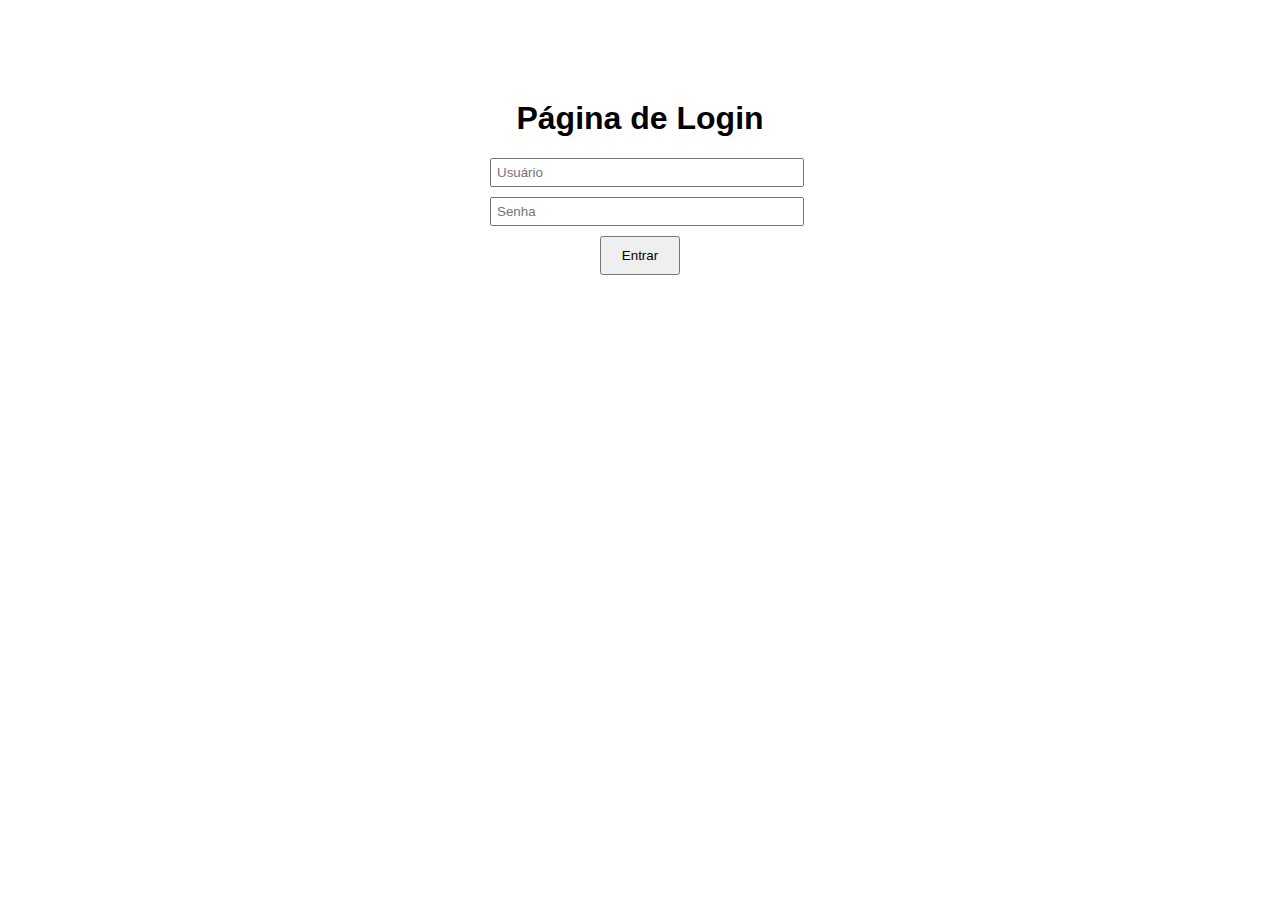
==== PAGES/login.html @ 73220566 "Login concluido" ====
<!DOCTYPE html>
<html>
<head>
  <meta charset="UTF-8">
  <meta http-equiv="X-UA-Compatible" content="IE=edge">
  <meta name="viewport" content="width=device-width, initial-scale=1.0">

  <link rel="stylesheet" type="text/css" href="../CSS/login.css">
  <title>Página de Login</title>
</head>
<body>
  <div class="container">
    <h1>Página de Login</h1>
    <input type="text" id="user" placeholder="Usuário">
    <br>
    <input type="password" id="password" placeholder="Senha">
    <br>
    <button onclick="login()">Entrar</button>
    <p id="error-message" class="error-message"></p>
  </div>

  <script src="../JS/login.js" defer></script>
</body>
</html>
---- CSS/login.css ----
body {
    font-family: Arial, sans-serif;
  }
  .container {
    width: 300px;
    margin: 0 auto;
    margin-top: 100px;
    text-align: center;
  }
  input {
    margin-bottom: 10px;
    padding: 5px;
    width: 100%;
  }
  button {
    padding: 10px 20px;
  }
  .error-message {
    color: red;
    margin-bottom: 10px;
  }
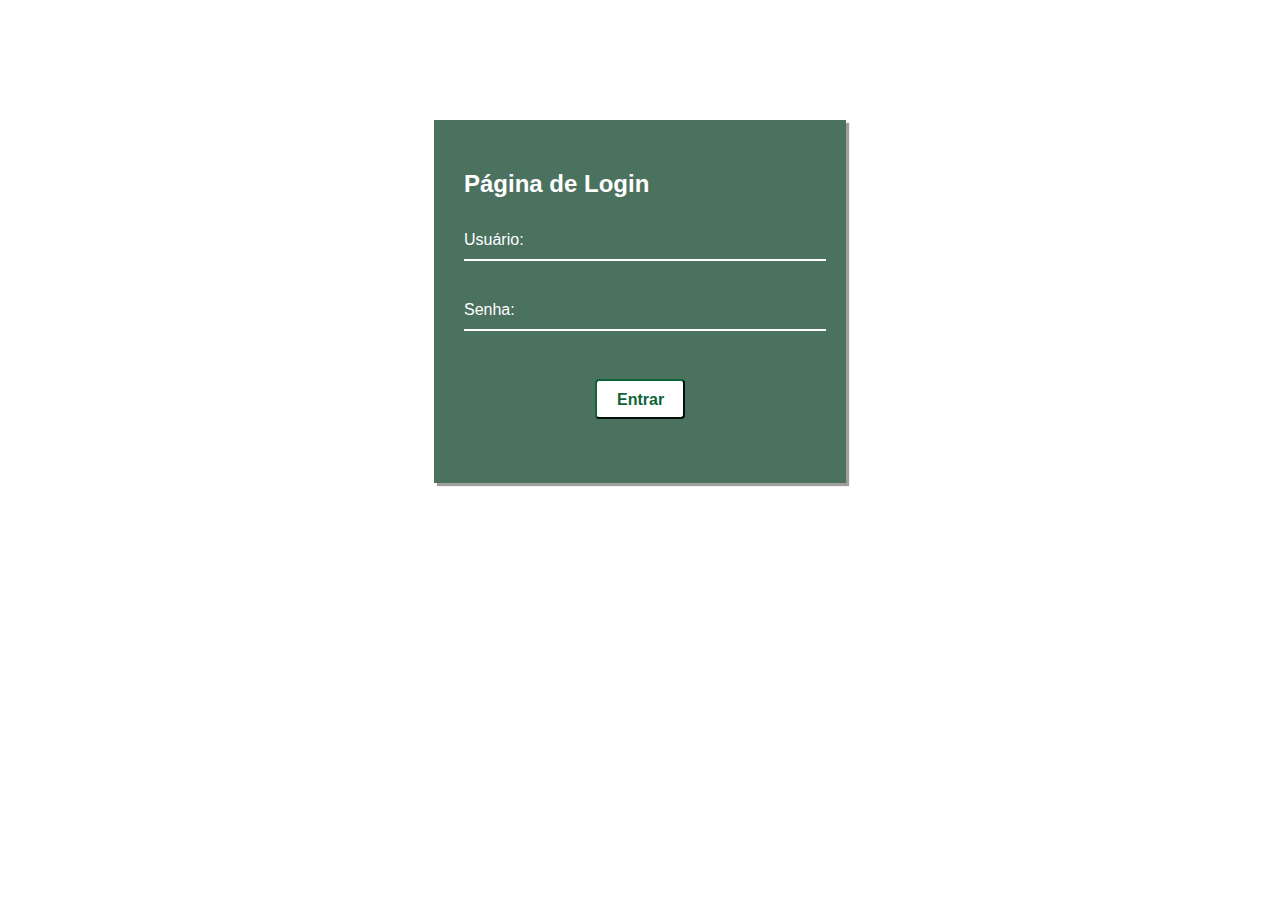
==== commit 78c54931: "estilização do site" ====
--- a/PAGES/login.html
+++ b/PAGES/login.html
@@ -4,21 +4,32 @@
   <meta charset="UTF-8">
   <meta http-equiv="X-UA-Compatible" content="IE=edge">
   <meta name="viewport" content="width=device-width, initial-scale=1.0">
-
   <link rel="stylesheet" type="text/css" href="../CSS/login.css">
+  <script src="../JS/login.js" defer></script>
   <title>Página de Login</title>
 </head>
 <body>
-  <div class="container">
-    <h1>Página de Login</h1>
-    <input type="text" id="user" placeholder="Usuário">
-    <br>
-    <input type="password" id="password" placeholder="Senha">
-    <br>
-    <button onclick="login()">Entrar</button>
-    <p id="error-message" class="error-message"></p>
-  </div>
+        <div class="container" id="loginForm">
+          <div class="card">
+            <h2>Página de Login</h2>
+            <div class="label-float">
+                <input type="text" id="user" required>
+                <label for="user">Usuário:</label>
+              </div>
+      
+              <div class="label-float">
+                <input type="password" id="password" required>
+                <label for="password">Senha:</label>
+              </div>
+      
+              <div class="justify-center">
+                <button onclick="login()">Entrar</button>
+              </div>
+            <br>
+            <p id="error-message" class="error-message"></p>
+          </div>
+        </div>
 
-  <script src="../JS/login.js" defer></script>
+  
 </body>
 </html>--- a/CSS/login.css
+++ b/CSS/login.css
@@ -1,11 +1,93 @@
 body {
     font-family: Arial, sans-serif;
+    background-image: url("../images/loginbackground.png");
+    background-repeat: no-repeat;
+    background-size: cover;
+    background-attachment: fixed
   }
   .container {
-    width: 300px;
-    margin: 0 auto;
-    margin-top: 100px;
-    text-align: center;
+    display: flex;
+    justify-content: center;
+    width: 100%;
+    margin-top: 120px;
+  }
+  
+  .card {
+    background-color: #00371cb4;
+    padding: 30px;
+    box-shadow: 3px 3px 1px 0px #00000060;
+    width:22em;
+  }
+
+  .label-float input{
+    width: 100%;
+    padding: 5px 5px;
+    display: inline-block;
+    border: 0;
+    border-bottom: 2px solid #fff;
+    background-color: transparent;
+    outline: none;
+    min-width: 180px;
+    font-size: 16px;
+    transition: all .3s ease-out;
+    border-radius: 0;
+    color: #fff;
+    
+  }
+  
+  .label-float{
+    position: relative;
+    padding-top: 13px;
+    margin-top: 5%;
+    margin-bottom: 5%;
+    color: #fff;
+  }
+  
+  .label-float input:focus{
+    border-bottom: 2px solid #fff;
+  }
+  
+  .label-float label{
+    color: #fff;
+    pointer-events: none;
+    position: absolute;
+    top: 0;
+    left: 0;
+    margin-top: 13px;
+    transition: all .3s ease-out;
+  }
+  
+  .label-float input:focus + label,
+  .label-float input:valid + label{
+    font-size: 13px;
+    margin-top: 0;
+    color: #fff
+  }
+  
+  button{
+    background-color: #fff;
+    border-color: #0d643a;
+    color: #0d643a;
+    padding: 7px;
+    font-weight: bold;
+    font-size: 12pt;
+    margin-top: 20px;
+    border-radius: 4px;
+    cursor: pointer;
+    width:90px;
+    height:40px;
+    outline: none;
+    transition: all .4s ease-out;
+  }
+  
+  button:hover{
+    background-color: #7ff2bb;
+    color:#0d643a;
+  }
+  
+  .justify-center{
+    display: flex;
+    justify-content: center;
   }
   input {
     margin-bottom: 10px;
@@ -18,4 +100,8 @@
   .error-message {
     color: red;
     margin-bottom: 10px;
+  }
+
+  h2{
+    color: #fff;
   }